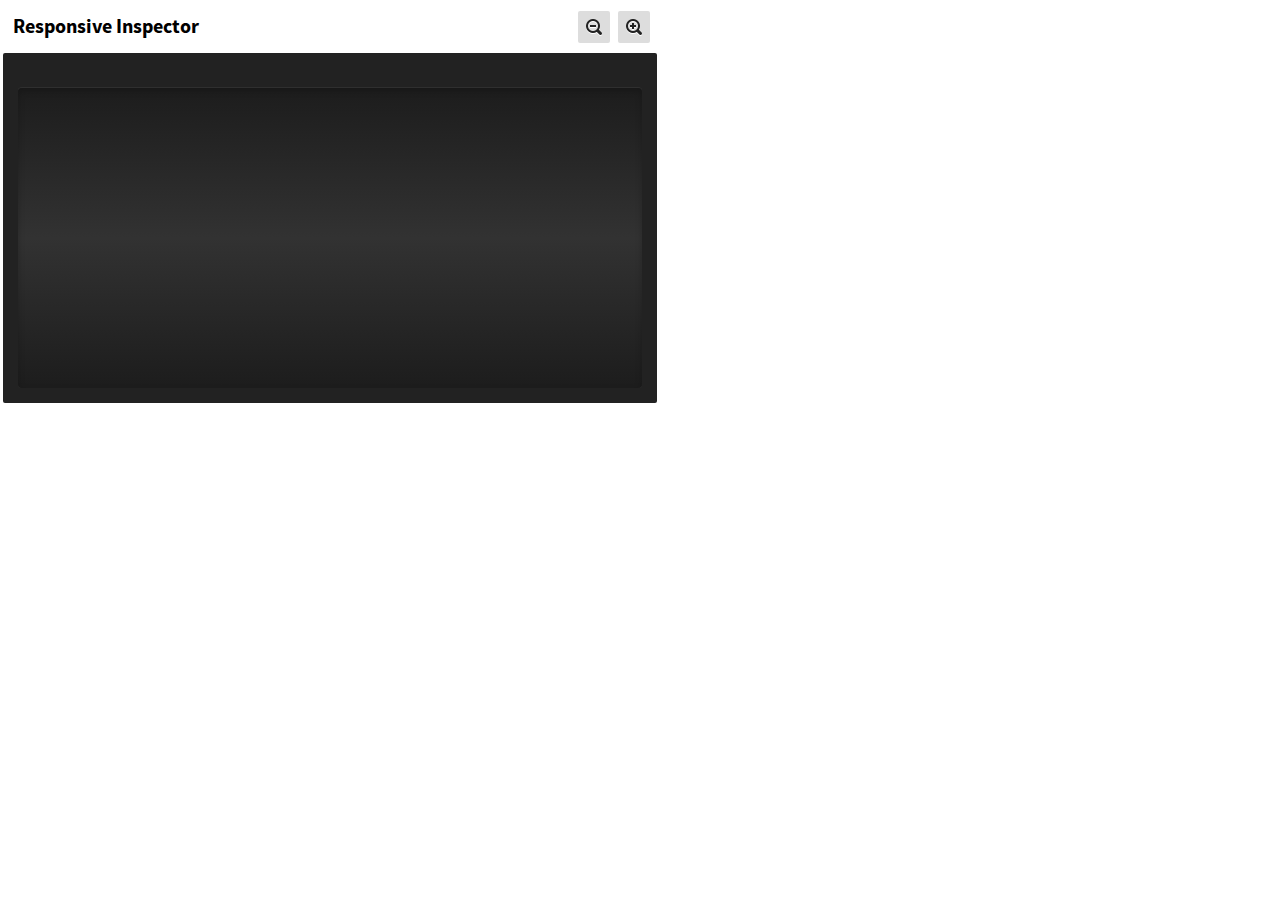
==== popup.html @ a63290f6 "updated auth view" ====
<!doctype html>
<html>
    
    <head>
        <meta charset="UTF-8">
        <title>Responsive Inspector</title>
        <link rel="stylesheet" href="css/popup.css">
        <script src="scripts/libs/jquery-1.9.1.js"></script>
        <script src="scripts/libs/chroma.js"></script>
        <script src="scripts/popup.js"></script>
        <script src="scripts/snapshot.js"></script>
    </head>
    
    <body data-state="media-queries">
        <!-- media-queries authorize -->
        <header>
            <span class="app-name">Responsive Inspector</span>
            <div id="preview-buttons">
                <a id="btn-save" href="#" class="button">
                    <img src="images/btn-save.png" />
                </a>
                <a id="btn-share" href="#" class="button">
                    <img src="images/btn-share.png" />
                </a>
                <a id="btn-discard" href="#" class="button">
                    <img src="images/btn-discard.png" />
                </a>
            </div>
            <div id="media-queries-buttons">
                <a id="btn-zoom-out" href="#">
                    <img src="images/ico-zoomout.png" />
                </a>
                <a id="btn-zoom-in" href="#">
                    <img src="images/ico-zoomin.png" />
                </a>
            </div>
            <div id="publish-buttons">
                <a id="btn-publish" class="button" href="#">
                    <img src="images/btn-publish.png" />
                </a>
                <a id="btn-publish-cancel" class="button" href="#">
                    <img src="images/btn-cancel.png" />
                </a>
            </div>
        </header>
        <div id="content">
            <div id="media-queries-container">
                <div id="media-queries-ruler"></div>
                <div id="lst-media-queries-container">
                    <ul id="lst-media-queries"></ul>
                </div>
            </div>
            <div id="progress">
                <div id="progress-content">
                    <div>
                        <img src="images/ajax-loader.gif" />
                        <br/>
                        <span />
                    </div>
                </div>
            </div>
            <div id="preview"></div>
            <div id="authorize">
                <div>
                    <img src="images/ri-logo.png" style="margin-right: 15px;" />
                    <img src="images/auth-arrows.png" />
                    <img src="images/bh-logo.png" style="margin-left: 15px;" />
                </div>
                <a id="btn-authorize" class="button" href="#">
                    <img src="images/btn-authorize.png" />
                </a>&nbsp;
                <a id="btn-authorize-cancel" class="button" href="#">
                    <img src="images/btn-cancel.png" />
                </a>
                <p>Responsive Inspector app needs to be authorized with Behance service, you will be redirected to behance.net website after clicking Authorize button.</p>
            </div>
            <div id="publish">
                <div id="wip-preview">
                    <img/>
                </div>
                <form id="wip-info">
                    <label for="lst-wips">Existing WIPs</label>
                    <select id="lst-wips"></select>
                    <label for="wip-title">Title</label>
                    <input type="text" name="wip-title" id="wip-title" required>
                    <label for="wip-description">Description</label>
                    <textarea name="wip-description" id="wip-description" required></textarea>
                    <label for="wip-tags">Tags</label>
                    <input type="text" name="wip-tags" id="wip-tags" placeholder=", comma separated" required>
                    <label for="wip-privacy">Privacy</label>
                    <select id="wip-privacy">
                        <option value="public">Public</option>
                        <option value="feedback_circle">Feedback circle</option>
                    </select>
                </form>
                <a id="btn-deauthorize" href="#">Deauthorize from Behance</a>
            </div>
        </div>
    </body>

</html>
---- css/popup.css ----
@font-face {
    font-family: source;
    font-weight: 100;
    font-style: normal;
    src: url("../fonts/SourceSansPro-Light.otf") format("opentype");
}
@font-face {
    font-family: source;
    font-weight: normal;
    font-style: normal;
    src: url("../fonts/SourceSansPro-Regular.otf") format("opentype");
}
@font-face {
    font-family: source;
    font-weight:bold;
    font-style: normal;
    src: url("../fonts/SourceSansPro-Bold.otf") format("opentype");
}
body {
    color: #bbb;
    margin: 0;
    height: 100%;
    width: 660px;
    border-radius: 3px;
    padding:3px;
    overflow-y: auto;
    font-size:14px;
    font-family:source, Tahoma, Arial, sans-serif;
}
* {
    box-sizing: border-box;
}
h2 {
    margin-top:5px;
    margin-bottom:5px;
}
div {
    margin:0;
    padding:0;
}
header {
    height:50px;
}
a.button {
    display:inline-block;
    border:none;
    background-image: -webkit-linear-gradient(270deg, rgba(0, 0, 0, 1) 0%, rgba(0, 0, 0, 1) 80%, transparent 81%, transparent);
    border-radius: 5px;
}
a.button:hover img {
    opacity:0.9;
}
a.button:active img {
    opacity:0.8;
}
.app-name {
    display:inline-block;
    padding-top: 11px;
    padding-left: 10px;
    font-size: 20px;
    font-weight:700;
    color:#000;
}
#content {
    position:relative;
    background-color: #222;
    height:350px;
    padding:15px;
    border-radius:2px;
}
#media-queries-container {
    display:none;
    position:relative;
    width:100%;
    height:100%;
    border-radius:2px;
    overflow-x:auto;
    overflow-y:hidden;
}
body[data-state="media-queries"] #media-queries-container {
    display:block;
}
#media-queries-ruler {
    position:absolute;
    height:20px;
    width:100%;
    overflow:hidden;
    white-space: nowrap;
    font-size:9px;
    font-weight:100;
}
#media-queries-buttons {
    display:none;
    margin-top: 8px;
    margin-right: 7px;
}
#btn-zoom-in, #btn-zoom-out {
    display:inline-block;
    background-color:#ddd;
    width: 32px;
    height: 32px;
    border-radius: 2px;
    overflow:hidden;
    margin-left:5px;
    text-decoration:none;
    outline:none;
}
#btn-zoom-in img, #btn-zoom-out img {
    margin-left:7px;
    margin-top:8px;
}
body[data-state="media-queries"] #media-queries-buttons {
    display:block;
    float:right;
}
.ruler-segment {
    display: inline-block;
    padding-left:2px;
    height:100%;
    opacity: 0.4;
    background: url('../images/ruler-high-bar.png') 0% 0% no-repeat, url('../images/ruler-low-bar.png') 25% 0% no-repeat, url('../images/ruler-mid-bar.png') 50% 0% no-repeat, url('../images/ruler-low-bar.png') 75% 0% no-repeat;
}
.width-marker {
    position:absolute;
    width:75px;
    height:65px;
    top:7px;
    color:#b7b7b7;
    background: url('../images/width-marker.png') 0 0 no-repeat;
    font-weight:100;
    padding-top:8px;
    text-align:center;
}
.width-marker.snapped {
    color:#FFE303;
}
.width-marker div {
    width:100%;
    margin-top:5px;
}
.width-marker img {
    opacity:0.8;
    padding-left:6px;
    padding-right:6px;
    cursor:pointer;
}
.width-marker img:hover {
    opacity:1;
}
.width-marker-line {
    position:absolute;
    height:100%;
    width:1px;
    top:20px;
    bottom:0;
    background-color:#aaa;
}
.width-marker-line.snapped {
    background-color:#FFE303;
}
#lst-media-queries-container {
    position:absolute;
    top:20px;
    bottom:0;
    width:100%;
    border-radius: 4px;
    background: -webkit-linear-gradient(top, #1d1d1d 1%, #323232 50%, #1d1d1d 99%);
    box-shadow: inset 0px 3px 7px 0px rgba(0, 0, 0, 0.2), 0px 0px 0px 1px rgba(255, 255, 255, 0.06);
    padding:1px;
    overflow-y: auto;
    overflow-x: hidden;
}
::-webkit-scrollbar {
    width: 5px;
    height: 5px;
    background: -webkit-linear-gradient(top, #1d1d1d 1%, #323232 50%, #1d1d1d 99%);
    box-shadow: 0px 0px 6px rgba(0, 0, 0, 0.3);
}
::-webkit-scrollbar-button:start:decrement, ::-webkit-scrollbar-button:end:increment {
    display: none;
    background-color: transparent;
}
::-webkit-scrollbar-track-piece {
    background: -webkit-linear-gradient(top, #1d1d1d 1%, #323232 50%, #1d1d1d 99%);
    -webkit-border-radius:0px;
}
::-webkit-scrollbar-thumb:vertical {
    height: 50px;
    background-color: rgba(255, 255, 255, 0.8);
    opacity: 1;
    border: none;
    -webkit-border-radius: 6px;
}
#lst-media-queries {
    padding: 0;
    margin: 0 0 0;
}
#lst-media-queries > li {
    position:relative;
    display:block;
    height:36px;
    width:100%;
    overflow:hidden;
    opacity:0.6;
    border-bottom: 1px solid rgba(255, 255, 255, 0.08);
    transition: all 0.15s ease-in-out;
}
#lst-media-queries > li:hover {
    opacity:1;
    background-color: rgba(0, 0, 0, 0.25);
    animation: blink 10s ease-in-out infinite;
}
.media-query-bar {
    position:absolute;
    height:100%;
    overflow:hidden;
    box-shadow: inset 0px 1px 0px rgba(255, 255, 255, 0.0);
    background: url('../images/pattern-maxmin.png') repeat top left, url('../images/ico-eye-off.png') no-repeat 50% 50%, -webkit-linear-gradient(270deg, rgba(255, 255, 255, 0.0) 0%, rgba(0, 0, 0, 0.0) 100%);
    transition: all 0.15s ease-in-out;
}
#lst-media-queries > li:hover > .media-query-bar {
    background:url('../images/pattern-maxmin.png') repeat top left, url('../images/ico-eye.png') no-repeat 50% 50%, -webkit-linear-gradient(270deg, rgba(255, 255, 255, 0.12) 0%, rgba(0, 0, 0, 0.12) 100%);
    box-shadow:inset 0px 1px 0px rgba(255, 255, 255, 0.18);
}
#lst-media-queries > li:hover > .media-query-bar:hover {
    cursor:pointer;
}
.bar-min-label, .bar-max-label {
    color:#fff;
    position:absolute;
    top: 5px;
    text-shadow: 1px 1px 0px rgba(0, 0, 0, 0.75);
    line-height: 12px;
    font-size:10px;
}
.bar-min-label {
    padding-right:6px;
    text-align:right;
}
.bar-max-label {
    padding-left:6px;
    text-align:left;
}
.media-query-bar.min-max {
    border-radius: 3px;
}
.media-query-bar.min {
    border-radius: 3px 0px 0px 3px;
}
.media-query-bar.max {
    border-radius: 0px 3px 3px 0px;
}
.btn-open-css {
    position:absolute;
    right:1px;
    width:36px;
    height:100%;
    opacity: 0.65;
    display:none;
    transition: all 0.15s ease-in-out;
}
.btn-open-css:hover {
    opacity: 1;
}
#lst-media-queries > li:hover > .btn-open-css {
    display:block;
    background:url('../images/ico-code.png') no-repeat 50% 50%;
    z-index:10;
}
#lst-media-queries > li:hover > .btn-open-css {
    cursor: pointer;
}
#progress {
    display:none;
    position:absolute;
    left:10px;
    top:10px;
    right:10px;
    bottom:10px;
    background-color:#3a3f42;
    z-index:20;
    overflow:auto;
}
body[data-state="progress"] #progress {
    display:block;
}
#progress-content {
    position: absolute;
    top: 0;
    bottom: 0;
    left: 0;
    right: 0;
    width: 50%;
    height: 30%;
    margin: auto;
}
#progress-content > div {
    margin: auto;
    text-align:center;
    font-size:14px;
}
#progress-content > div > img {
    margin-bottom:15px;
}
#preview {
    display:none;
    position:absolute;
    left:10px;
    right:10px;
    top:10px;
    bottom:10px;
    overflow:auto;
}
body[data-state="preview"] #preview {
    display:block;
}
#preview > img {
    max-width:100%;
}
#preview-buttons {
    display:none;
    margin-top: 8px;
    margin-right: 7px;
}
body[data-state="preview"] #preview-buttons {
    display:block;
    float:right;
}
#preview-buttons > * {
    cursor:pointer;
    text-decoration:none;
}
#authorize {
    display:none;
    text-align:center;
    font-size:14px;
}
body[data-state="authorize"] #authorize {
    display:block;
}
#authorize > * {
    margin-top:45px;
}
#publish {
    display:none;
    position:absolute;
    left:10px;
    right:10px;
    top:10px;
    bottom:10px;
    overflow:auto;
}
body[data-state="publish"] #publish {
    display:block;
}
#publish-buttons {
    display:none;
    margin-top: 8px;
    margin-right: 7px;
}
body[data-state="publish"] #publish-buttons {
    display:block;
    float:right;
}
#wip-preview {
    float:left;
    width:40%;
    height:100%;
    padding:5px;
    text-align:center;
}
#wip-preview img {
    max-width:95%;
    max-height:95%;
}
#wip-info {
    float:right;
    width:60%;
    height:100%;
    padding:5px;
}
#wip-info * {
    display:block;
    margin-bottom:4px;
}
#wip-info input, #wip-info textarea {
    width:90%;
    padding:8px;
    border:1px solid rgba(0, 0, 0, 0);
}
#wip-info textarea {
    height:60px;
}
:focus:invalid {
    border: 1px solid #ff0000 !important;
}
:focus {
    outline:none;
}
input:required, textarea:required {
    background: #fff url(../images/asterix.png) no-repeat 98% center;
}
#btn-deauthorize {
    position:absolute;
    bottom:10px;
    right:10px;
    color:rgb(78, 78, 78);
}
.alert {
    position:absolute;
    z-index:1000;
    background-color:#00ff00;
    line-height:25px;
    text-align:center;
    width:70%;
    left:15%;
    top:200px;
    padding:5px;
    overflow:hidden;
    border-radius:5px;
    color:#fff;
    display:none;
}
.alert.error {
    background-color:#ff0000;
}
@-webkit-keyframes blink {
    0% {
        opacity:1;
    }
    50% {
        opacity:0.7;
    }
    100% {
        opacity:1;
    }
}
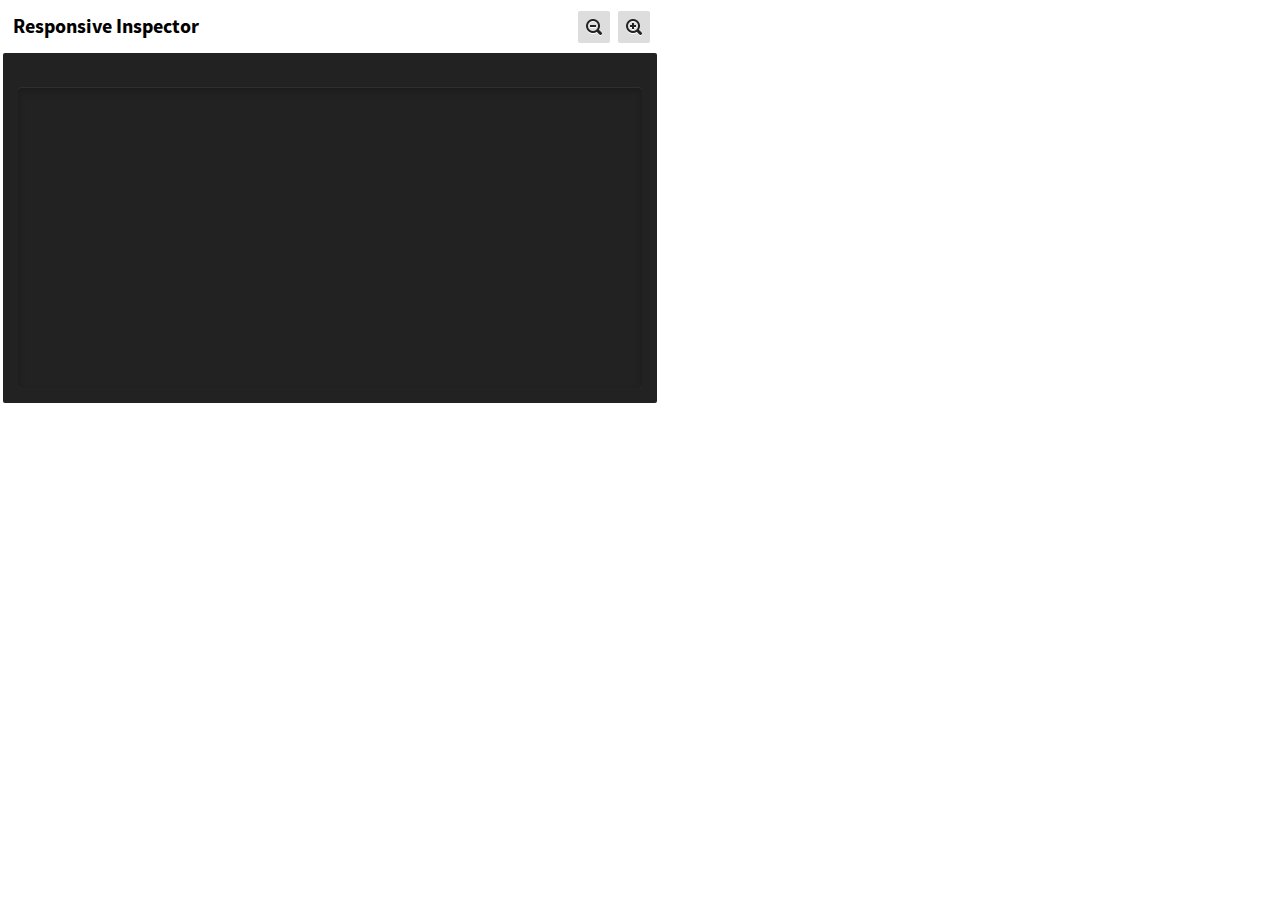
==== commit 74da7af0: "drawing current width line" ====
--- a/popup.html
+++ b/popup.html
@@ -17,13 +17,16 @@
             <span class="app-name">Responsive Inspector</span>
             <div id="preview-buttons">
                 <a id="btn-save" href="#" class="button">
-                    <img src="images/btn-save.png" />
+                    <img src="images/ico-save.png" />
+                    <span>SAVE FILE</span>
                 </a>
                 <a id="btn-share" href="#" class="button">
-                    <img src="images/btn-share.png" />
+                    <img src="images/ico-behance.png" />
+                    <span>SHARE</span>
                 </a>
                 <a id="btn-discard" href="#" class="button">
-                    <img src="images/btn-discard.png" />
+                    <img src="images/ico-delete.png" />
+                    <span>DISCARD</span>
                 </a>
             </div>
             <div id="media-queries-buttons">
@@ -35,18 +38,21 @@
                 </a>
             </div>
             <div id="publish-buttons">
-                <a id="btn-publish" class="button" href="#">
-                    <img src="images/btn-publish.png" />
+                
+                <a id="btn-publish" href="#" class="button">
+                    <img src="images/ico-behance.png" />
+                    <span>PUBLISH</span>
                 </a>
-                <a id="btn-publish-cancel" class="button" href="#">
-                    <img src="images/btn-cancel.png" />
+                <a id="btn-publish-cancel" href="#" class="button">
+                    <img src="images/ico-back.png" />
+                    <span>CANCEL</span>
                 </a>
             </div>
         </header>
         <div id="content">
             <div id="media-queries-container">
                 <div id="media-queries-ruler"></div>
-                <div id="lst-media-queries-container">
+                <div id="lst-media-queries-container" data-gradient="-webkit-linear-gradient(top, #1d1d1d 1%, #323232 50%, #1d1d1d 99%)">
                     <ul id="lst-media-queries"></ul>
                 </div>
             </div>
@@ -62,16 +68,22 @@
             <div id="preview"></div>
             <div id="authorize">
                 <div>
-                    <img src="images/ri-logo.png" style="margin-right: 15px;" />
+                    <img src="images/icon96.png" style="margin-right:-3px;" />
                     <img src="images/auth-arrows.png" />
-                    <img src="images/bh-logo.png" style="margin-left: 15px;" />
+                    <img src="images/bh-logo.png" style="margin-left:-3px;" />
                 </div>
-                <a id="btn-authorize" class="button" href="#">
-                    <img src="images/btn-authorize.png" />
-                </a>&nbsp;
-                <a id="btn-authorize-cancel" class="button" href="#">
-                    <img src="images/btn-cancel.png" />
+                
+                <a id="btn-authorize-cancel" href="#" class="button">
+                    <img src="images/ico-back.png" />
+                    <span>CANCEL</span>
                 </a>
+                &nbsp;
+                <a id="btn-authorize" href="#" class="button">
+                    <img src="images/ico-behance.png" />
+                    <span>AUTHORIZE</span>
+                </a>
+                
+                
                 <p>Responsive Inspector app needs to be authorized with Behance service, you will be redirected to behance.net website after clicking Authorize button.</p>
             </div>
             <div id="publish">
@@ -96,6 +108,22 @@
                 <a id="btn-deauthorize" href="#">Deauthorize from Behance</a>
             </div>
         </div>
+        <!-- templates -->
+        <script id="width-marker-tpl" type="text/template">
+            <div class="width-marker">
+                <span/>
+                <div>
+                    <img id="btn-resize" title="Resize browser window." src="images/ico-resize.png"/>
+                    <img id="btn-snapshot" title="Take whole page screenshot." src="images/ico-camera.png"/>
+                </div>
+            </div>
+        </script>
+        <script id="width-marker-line-tpl" type="text/template">
+            <div class="width-marker-line"/>
+        </script>
+        <script id="no-mq-info-tpl" type="text/template">
+            <div id="no-mq-info">This site has no min-width or max-width media queries.</div>
+        </script>        
     </body>
 
 </html>--- a/css/popup.css
+++ b/css/popup.css
@@ -41,18 +41,6 @@
 header {
     height:50px;
 }
-a.button {
-    display:inline-block;
-    border:none;
-    background-image: -webkit-linear-gradient(270deg, rgba(0, 0, 0, 1) 0%, rgba(0, 0, 0, 1) 80%, transparent 81%, transparent);
-    border-radius: 5px;
-}
-a.button:hover img {
-    opacity:0.9;
-}
-a.button:active img {
-    opacity:0.8;
-}
 .app-name {
     display:inline-block;
     padding-top: 11px;
@@ -125,21 +113,21 @@
     width:75px;
     height:65px;
     top:7px;
-    color:#b7b7b7;
+    color:#aaa;
     background: url('../images/width-marker.png') 0 0 no-repeat;
     font-weight:100;
     padding-top:8px;
     text-align:center;
 }
 .width-marker.snapped {
-    color:#FFE303;
+    color:#FFF;
 }
 .width-marker div {
     width:100%;
     margin-top:5px;
 }
 .width-marker img {
-    opacity:0.8;
+    opacity:0.75;
     padding-left:6px;
     padding-right:6px;
     cursor:pointer;
@@ -153,10 +141,12 @@
     width:1px;
     top:20px;
     bottom:0;
-    background-color:#aaa;
+    background-color:rgba(255, 255, 255, 0.25);
+    transition: background-color 0.2s ease-in-out;
 }
 .width-marker-line.snapped {
-    background-color:#FFE303;
+    width: 2px;
+    background-color:rgba(255, 255, 255, 1);
 }
 #lst-media-queries-container {
     position:absolute;
@@ -164,11 +154,19 @@
     bottom:0;
     width:100%;
     border-radius: 4px;
-    background: -webkit-linear-gradient(top, #1d1d1d 1%, #323232 50%, #1d1d1d 99%);
+/*  This is set in code  background: url('../images/browser-width-line.png') repeat-y 50% 0, -webkit-linear-gradient(top, #1d1d1d 1%, #323232 50%, #1d1d1d 99%);*/
     box-shadow: inset 0px 3px 7px 0px rgba(0, 0, 0, 0.2), 0px 0px 0px 1px rgba(255, 255, 255, 0.06);
     padding:1px;
     overflow-y: auto;
     overflow-x: hidden;
+}
+#no-mq-info {
+    position:absolute;
+    top:48%;
+    width:100%;
+    text-align:center;
+    font-size:1.2em;
+    font-weight:100;
 }
 ::-webkit-scrollbar {
     width: 5px;
@@ -191,6 +189,13 @@
     border: none;
     -webkit-border-radius: 6px;
 }
+::-webkit-scrollbar-thumb:horizontal {
+    width: 50px;
+    background-color: rgba(255, 255, 255, 0.8);
+    opacity: 1;
+    border: none;
+    -webkit-border-radius: 6px;
+}
 #lst-media-queries {
     padding: 0;
     margin: 0 0 0;
@@ -201,26 +206,26 @@
     height:36px;
     width:100%;
     overflow:hidden;
-    opacity:0.6;
+    opacity:0.8;
     border-bottom: 1px solid rgba(255, 255, 255, 0.08);
     transition: all 0.15s ease-in-out;
 }
 #lst-media-queries > li:hover {
     opacity:1;
     background-color: rgba(0, 0, 0, 0.25);
-    animation: blink 10s ease-in-out infinite;
 }
 .media-query-bar {
     position:absolute;
     height:100%;
     overflow:hidden;
     box-shadow: inset 0px 1px 0px rgba(255, 255, 255, 0.0);
-    background: url('../images/pattern-maxmin.png') repeat top left, url('../images/ico-eye-off.png') no-repeat 50% 50%, -webkit-linear-gradient(270deg, rgba(255, 255, 255, 0.0) 0%, rgba(0, 0, 0, 0.0) 100%);
+    background: -webkit-linear-gradient(270deg, rgba(255, 255, 255, 0.0) 0%, rgba(0, 0, 0, 0.0) 100%);
     transition: all 0.15s ease-in-out;
+    /*    -webkit-filter: saturate(0.75);*/
 }
 #lst-media-queries > li:hover > .media-query-bar {
-    background:url('../images/pattern-maxmin.png') repeat top left, url('../images/ico-eye.png') no-repeat 50% 50%, -webkit-linear-gradient(270deg, rgba(255, 255, 255, 0.12) 0%, rgba(0, 0, 0, 0.12) 100%);
     box-shadow:inset 0px 1px 0px rgba(255, 255, 255, 0.18);
+    /*    -webkit-filter: saturate(1);*/
 }
 #lst-media-queries > li:hover > .media-query-bar:hover {
     cursor:pointer;
@@ -241,14 +246,29 @@
     padding-left:6px;
     text-align:left;
 }
-.media-query-bar.min-max {
+#lst-media-queries > li > .media-query-bar.min-max {
     border-radius: 3px;
-}
-.media-query-bar.min {
+    background:url('../images/pattern-maxmin.png') repeat center center;
+}
+#lst-media-queries > li > .media-query-bar.min {
     border-radius: 3px 0px 0px 3px;
-}
-.media-query-bar.max {
+    background:url('../images/pattern-min.png') no-repeat center left;
+}
+#lst-media-queries > li > .media-query-bar.max {
     border-radius: 0px 3px 3px 0px;
+    background:url('../images/pattern-max.png') no-repeat center right;
+}
+#lst-media-queries > li:hover > .media-query-bar.min-max {
+    border-radius: 3px;
+    background:url('../images/pattern-maxmin.png') repeat center center, -webkit-linear-gradient(270deg, rgba(255, 255, 255, 0.12) 0%, rgba(0, 0, 0, 0.12) 100%);
+}
+#lst-media-queries > li:hover > .media-query-bar.min {
+    border-radius: 3px 0px 0px 3px;
+    background:url('../images/pattern-min.png') no-repeat center left, -webkit-linear-gradient(270deg, rgba(255, 255, 255, 0.12) 0%, rgba(0, 0, 0, 0.12) 100%);
+}
+#lst-media-queries > li:hover > .media-query-bar.max {
+    border-radius: 0px 3px 3px 0px;
+    background:url('../images/pattern-max.png') no-repeat center right, -webkit-linear-gradient(270deg, rgba(255, 255, 255, 0.12) 0%, rgba(0, 0, 0, 0.12) 100%);
 }
 .btn-open-css {
     position:absolute;
@@ -277,7 +297,7 @@
     top:10px;
     right:10px;
     bottom:10px;
-    background-color:#3a3f42;
+    background-color:#222;
     z-index:20;
     overflow:auto;
 }
@@ -319,8 +339,6 @@
 }
 #preview-buttons {
     display:none;
-    margin-top: 8px;
-    margin-right: 7px;
 }
 body[data-state="preview"] #preview-buttons {
     display:block;
@@ -330,6 +348,65 @@
     cursor:pointer;
     text-decoration:none;
 }
+#preview-buttons a.button, #publish-buttons a.button {
+    margin-left: 6px;
+    margin-top: 4px;
+}
+a.button {
+    display:inline-block;
+    border:none;
+    /*padding: 7px 13px 5px;*/
+    border-radius: 3px;
+    height: 37px;
+    text-decoration: none;
+    color: #fff;
+    font-weight: 700;
+    letter-spacing: 0.1em;
+    font-size: 1.1em;
+    text-shadow: 0px -1px 0px rgba(0, 0, 0, 0.25);
+    transition: all 0.2s ease-in-out;
+}
+a.button img {
+    position: relative;
+    top: 0px;
+    padding: 10px 9px 7px 11px;
+    border-right: 1px solid rgba(0, 0, 0, 0.3);
+}
+a.button span {
+    position: relative;
+    top: -12px;
+    padding: 5px 12px 5px 6px;
+}
+#btn-save {
+    background: #ed0021;
+    box-shadow: 0px 2px 0px #af0014, inset 0px 0px 0px 1px #af0014, inset 0px 2px 0px #ff203f, inset 0px -2px 0px #ff203f;
+    transition: all 0.2s ease-in-out;
+}
+#btn-share, #btn-authorize, #btn-publish {
+    background: #026ee9;
+    box-shadow: 0px 2px 0px #0026aa, inset 0px 0px 0px 1px #0026aa, inset 0px 2px 0px #137ef7, inset 0px -2px 0px #137ef7;
+    transition: all 0.2s ease-in-out;
+}
+#btn-discard, #btn-authorize-cancel, #btn-publish-cancel {
+    background: #525252;
+    box-shadow: 0px 2px 0px #131313, inset 0px 0px 0px 1px #131313, inset 0px 2px 0px #6f6f6f, inset 0px -2px 0px #6f6f6f;
+    transition: all 0.2s ease-in-out;
+}
+#btn-save:hover {
+    color: #000;
+    text-shadow: 0px -1px 0px rgba(255, 255, 255, 0.2);
+    background: #ee1735;
+}
+#btn-share:hover, #btn-authorize:hover, #btn-publish:hover {
+    color: #000;
+    text-shadow: 0px -1px 0px rgba(255, 255, 255, 0.2);
+    background: #137ef7;
+}
+#btn-discard:hover, #btn-authorize-cancel:hover, #btn-publish-cancel:hover {
+    color: #000;
+    text-shadow: 0px -1px 0px rgba(255, 255, 255, 0.2);
+    background: #626262;
+}
 #authorize {
     display:none;
     text-align:center;
@@ -340,6 +417,11 @@
 }
 #authorize > * {
     margin-top:45px;
+}
+#authorize p {
+    color: #efefef;
+    margin-top: 30px;
+    font-size: 1.2em;
 }
 #publish {
     display:none;
@@ -355,8 +437,6 @@
 }
 #publish-buttons {
     display:none;
-    margin-top: 8px;
-    margin-right: 7px;
 }
 body[data-state="publish"] #publish-buttons {
     display:block;
@@ -381,16 +461,29 @@
 }
 #wip-info * {
     display:block;
-    margin-bottom:4px;
-}
-#wip-info input, #wip-info textarea {
+    margin-bottom:3px;
+}
+#wip-info input, #wip-info textarea, #wip-info select {
     width:90%;
-    padding:8px;
-    border:1px solid rgba(0, 0, 0, 0);
+    padding:6px;
+    border: 1px solid #0f0f0f;
+    color: #fff;
+    border-radius: 3px;
+    background: #111;
+    font-family: source, Tahoma, Arial, sans-serif;
+    box-shadow: 0px 1px 0px #383838, inset 0px 3px 2px rgba(0, 0, 0, 0.1);
 }
 #wip-info textarea {
     height:60px;
 }
+#wip-info textarea, #wip-info input[type='text'] {
+    background: #111 url(../images/asterix.png) no-repeat 98% center;
+}
+#wip-info select {
+    padding: 4px;
+    -webkit-appearance: none;
+    background: #111 url(../images/dropdown.png) no-repeat 98% center;
+}
 :focus:invalid {
     border: 1px solid #ff0000 !important;
 }
@@ -398,13 +491,16 @@
     outline:none;
 }
 input:required, textarea:required {
-    background: #fff url(../images/asterix.png) no-repeat 98% center;
+    background: #111 url(../images/asterix.png) no-repeat 98% center;
 }
 #btn-deauthorize {
     position:absolute;
-    bottom:10px;
-    right:10px;
-    color:rgb(78, 78, 78);
+    bottom:3px;
+    right:42px;
+    color:#555;
+}
+#btn-deauthorize:hover {
+    color:#888;
 }
 .alert {
     position:absolute;
@@ -423,15 +519,4 @@
 }
 .alert.error {
     background-color:#ff0000;
-}
-@-webkit-keyframes blink {
-    0% {
-        opacity:1;
-    }
-    50% {
-        opacity:0.7;
-    }
-    100% {
-        opacity:1;
-    }
 }